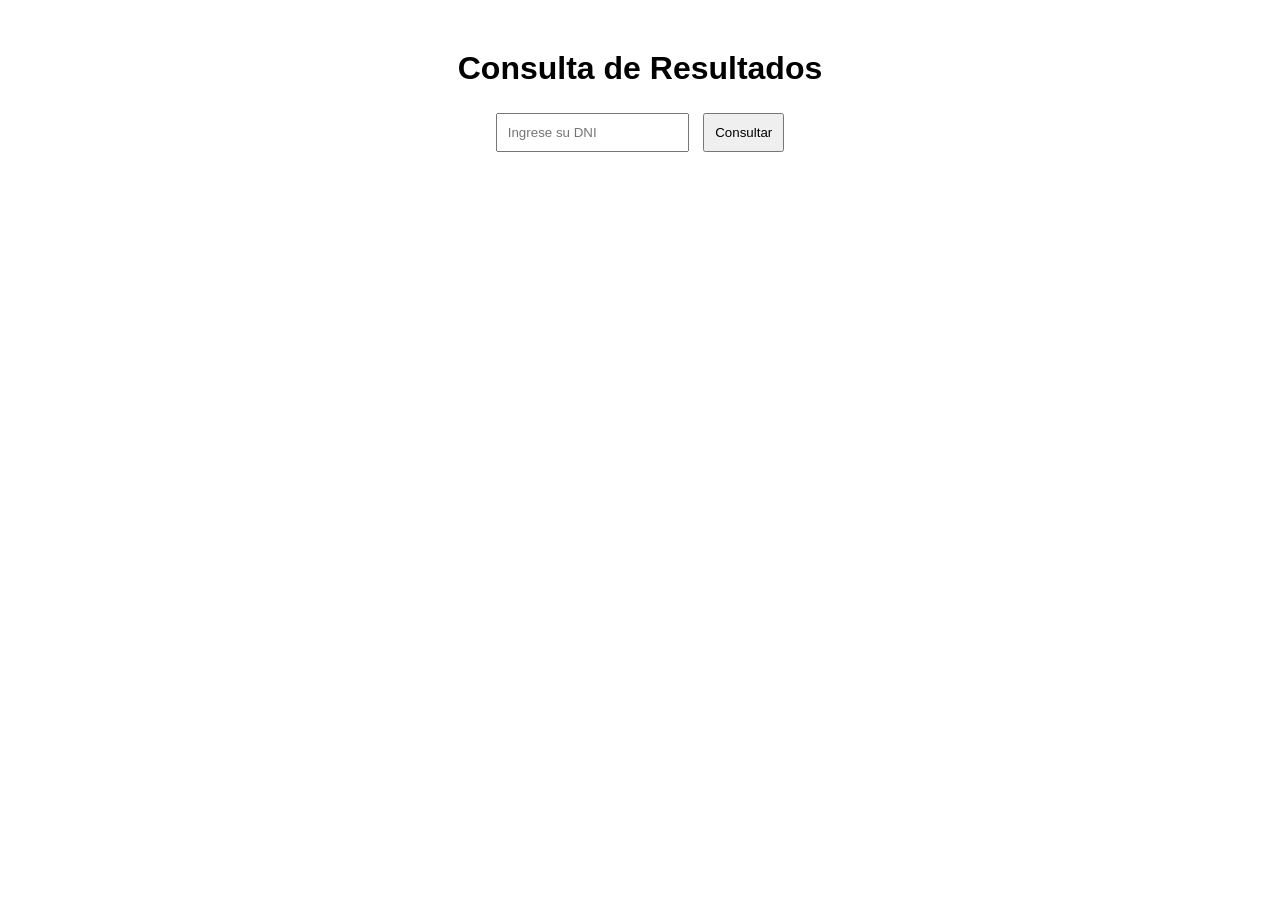
==== index.html @ cea78262 "Primera version" ====
<!DOCTYPE html>
<html lang="es">
<head>
  <meta charset="UTF-8">
  <title>Consulta de Examen</title>
  <link rel="stylesheet" href="style.css">
</head>
<body>
  <h1>Consulta de Resultados</h1>
  <form id="formDNI">
    <input type="text" id="dni" placeholder="Ingrese su DNI" required>
    <button type="submit">Consultar</button>
  </form>
  <div id="resultado"></div>
  <script src="script.js"></script>
</body>
</html>
---- style.css ----
body {
  font-family: Arial, sans-serif;
  text-align: center;
  margin: 50px;
}

input, button {
  padding: 10px;
  margin: 5px;
}
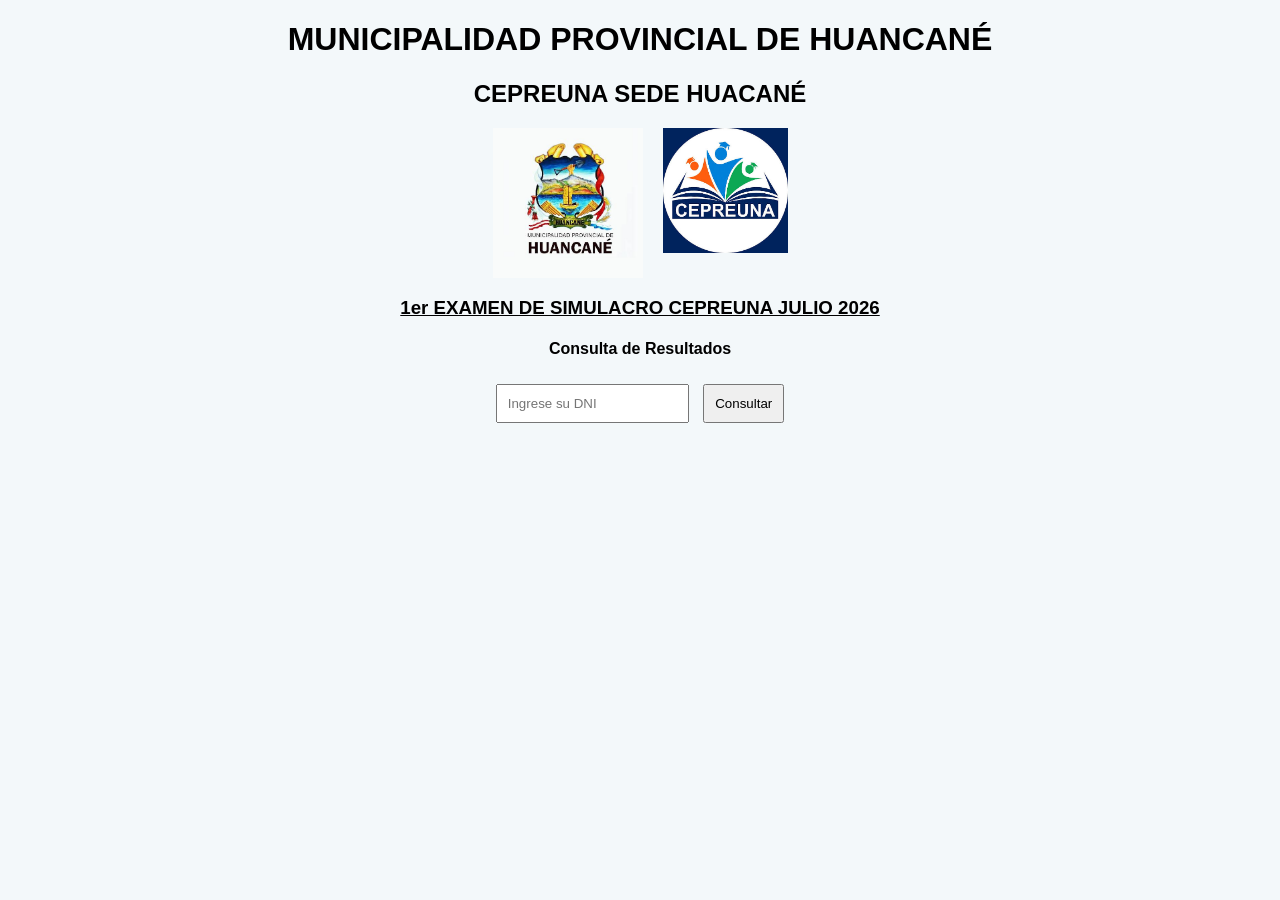
==== commit 172d162b: "Mejoré el diseño y agregué nuevos resultados" ====
--- a/index.html
+++ b/index.html
@@ -5,12 +5,22 @@
   <title>Consulta de Examen</title>
   <link rel="stylesheet" href="style.css">
 </head>
-<body>
-  <h1>Consulta de Resultados</h1>
+<body bgcolor="#F3F8FA">
+    <h1>MUNICIPALIDAD PROVINCIAL DE HUANCANÉ</h1>
+    <h2> CEPREUNA SEDE HUACANÉ</h2>
+
+    <div style="display: flex; justify-content: center; gap: 20px;">
+      <img src="muni_huancane.jpg" width="150" height="150">
+      <img src="cepreuna.jpg" width="125" height="125" >
+    </div>
+    
+    <h3 style="text-decoration: underline;">1er EXAMEN DE SIMULACRO CEPREUNA JULIO 2026</h3>
+    <h4>Consulta de Resultados</h4>
   <form id="formDNI">
     <input type="text" id="dni" placeholder="Ingrese su DNI" required>
     <button type="submit">Consultar</button>
   </form>
+  <br><br>
   <div id="resultado"></div>
   <script src="script.js"></script>
 </body>
--- a/style.css
+++ b/style.css
@@ -1,7 +1,7 @@
 body {
   font-family: Arial, sans-serif;
   text-align: center;
-  margin: 50px;
+  margin: 10px;
 }
 
 input, button {
